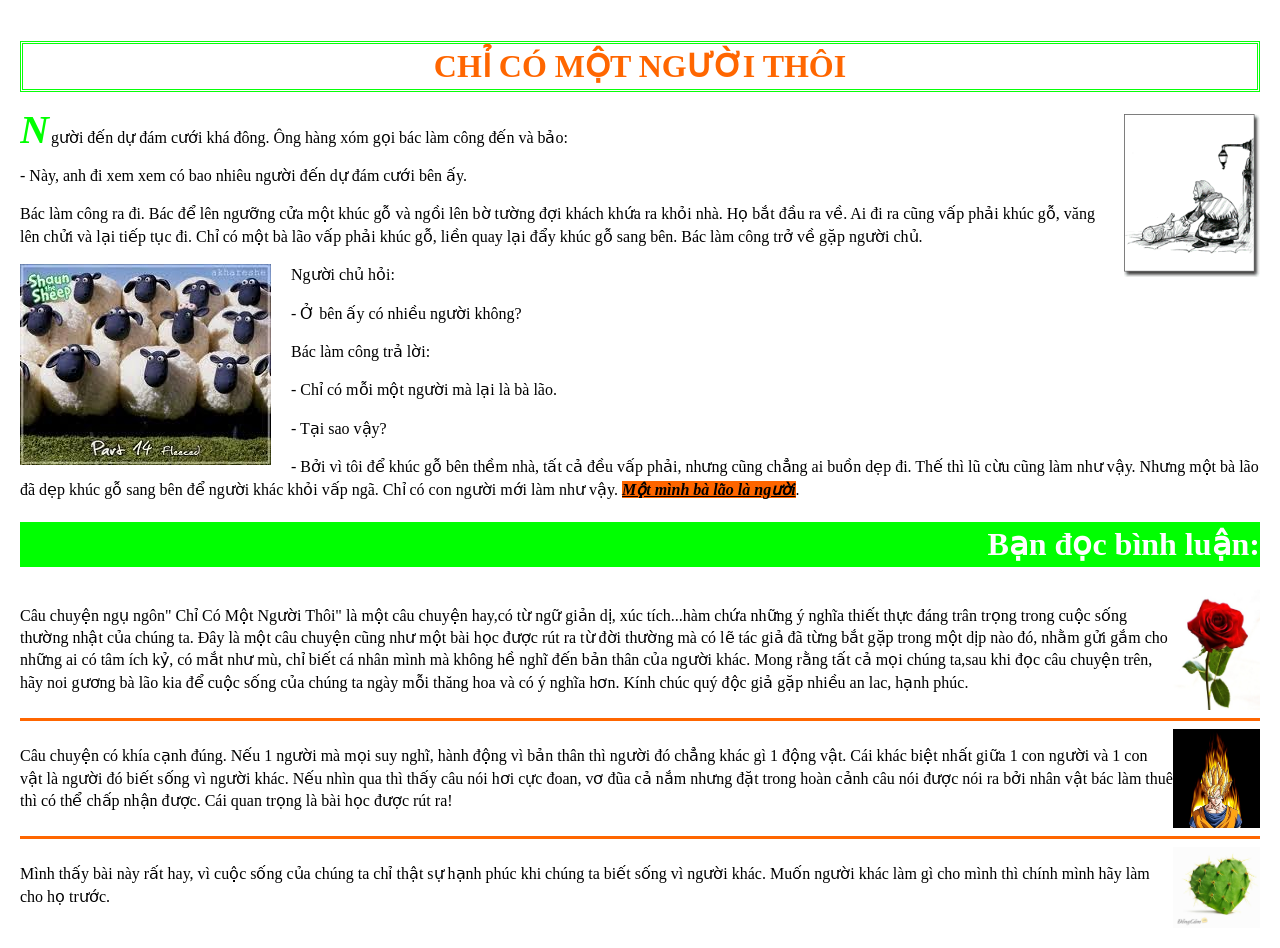
==== 4 - TruyenNguNgon/index.html @ d03a56d9 "submit task 4: TruyenNguNgon" ====
<!DOCTYPE html>
<html lang="vi">

<head>
    <meta charset="UTF-8">
    <meta name="viewport" content="width=device-width, initial-scale=1.0">
    <title>Truyện ngụ ngôn: Chỉ Có Một Người Thôi</title>
    <link rel="stylesheet" href="style.css">
</head>

<body>
    <div class="container">
        <div class="content">
            <h1 class="content__title">CHỈ CÓ MỘT NGƯỜI THÔI</h1>
            <div class="content-body">
                <img class="content-body__image content-body__image--first" src="hinh/ChiCoMotNguoiThoi.gif"
                    alt="Chỉ có một người">
                <p class="content-body__paragraph content-body__paragraph--first">Người đến dự đám cưới khá đông. Ông hàng xóm gọi bác làm công đến và bảo:
                </p>
                <p class="content-body__paragraph">- Này, anh đi xem xem có bao nhiêu người đến dự đám cưới bên ấy.</p>
                <p class="content-body__paragraph">Bác làm công ra đi. Bác để lên ngưỡng cửa một khúc gỗ và ngồi lên bờ
                    tường đợi khách khứa ra khỏi nhà. Họ bắt đầu ra về. Ai đi ra cũng vấp phải khúc gỗ, văng lên
                    chửi và lại tiếp tục đi. Chỉ có một bà lão vấp phải khúc gỗ, liền quay lại đẩy khúc gỗ sang bên.
                    Bác làm công trở về gặp người chủ.</p>
                <img class="content-body__image content-body__image--second" src="hinh/bay-cuu.jpg" alt="bầy cừu">
                <p class="content-body__paragraph">Người chủ hỏi:</p>
                <p class="content-body__paragraph">- Ở bên ấy có nhiều người không?</p>
                <p class="content-body__paragraph">Bác làm công trả lời:</p>
                <p class="content-body__paragraph">- Chỉ có mỗi một người mà lại là bà lão.</p>
                <p class="content-body__paragraph">- Tại sao vậy?</p>
                <p class="content-body__paragraph">
                    - Bởi vì tôi để khúc gỗ bên thềm nhà, tất cả đều vấp phải, nhưng
                    cũng chẳng ai buồn dẹp đi. Thế thì lũ cừu cũng làm như vậy. Nhưng một bà lão đã dẹp khúc gỗ sang
                    bên để người khác khỏi vấp ngã. Chỉ có con người mới làm như vậy.
                    <span class="content-body__paragraph--highlight">Một mình bà lão là người</span>.
                </p>
            </div>
        </div>
        <div class="comment">
            <h1 class="comment__title">Bạn đọc bình luận:</h1>
            <div class="comment__body">
                <div class="comment-paragraph">
                    <p class="comment-paragraph__content">Câu chuyện ngụ ngôn" Chỉ Có Một Người Thôi" là một câu chuyện
                        hay,có từ ngữ giản dị, xúc tích...hàm chứa những ý nghĩa thiết thực đáng trân trọng trong cuộc
                        sống thường nhật của chúng ta. Đây là một câu chuyện cũng như một bài học được rút ra từ đời
                        thường mà có lẽ tác giả đã từng bắt gặp trong một dịp nào đó, nhằm gửi gắm cho những ai có tâm
                        ích kỷ, có mắt như mù, chỉ biết cá nhân mình mà không hề nghĩ đến bản thân của người khác. Mong
                        rằng tất cả mọi chúng ta,sau khi đọc câu chuyện trên, hãy noi gương bà lão kia để cuộc sống của
                        chúng ta ngày mỗi thăng hoa và có ý nghĩa hơn. Kính chúc quý độc giả gặp nhiều an lac, hạnh
                        phúc.</p>
                    <img class="comment-paragraph__image" src="hinh/rose.png" alt="rose">
                </div>
                <hr class="comment__divider">
                <div class="comment-paragraph">
                    <p class="comment-paragraph__content">Câu chuyện có khía cạnh đúng. Nếu 1 người mà mọi suy nghĩ,
                        hành động vì bản thân thì người đó chẳng khác gì 1 động vật. Cái khác biệt nhất giữa 1 con người
                        và 1 con vật là người đó biết sống vì người khác. Nếu nhìn qua thì thấy câu nói hơi cực đoan, vơ
                        đũa cả nắm nhưng đặt trong hoàn cảnh câu nói được nói ra bởi nhân vật bác làm thuê thì có thể
                        chấp nhận được. Cái quan trọng là bài học được rút ra!</p>
                    <img class="comment-paragraph__image" src="hinh/songoku.gif" alt="Songoku">
                </div>
                <hr class="comment__divider">
                <div class="comment-paragraph">
                    <p class="comment-paragraph__content">Mình thấy bài này rất hay, vì cuộc sống của chúng ta chỉ thật
                        sự hạnh phúc khi chúng ta biết sống vì người khác. Muốn người khác làm gì cho mình thì chính
                        mình hãy làm cho họ trước.</p>
                    <img class="comment-paragraph__image" src="hinh/xuongrongtinhyeu.jpg" alt="Xương rồng tình yêu">
                </div>
            </div>
        </div>
    </div>
</body>

</html>
---- 4 - TruyenNguNgon/style.css ----
body {
  font-family: Times New Roman, Helvetica, sans-serif;
  line-height: 1.4;
  margin: 20px;
  color: #000;
}

.container {
    overflow: hidden;
}


.content__title {
    border-style: double;
    border-color: #08FF09;
    text-align: center;
    color: #FF6600;
}


.content-body__image--first { 
    float:right;
    width: 11%;
    margin-left: 10px;
    margin-bottom: 10px;
}

.content-body__paragraph--first::first-letter {
    font-size: 2.5em;
    color: #00ff00;         
    font-style: italic;     
    font-weight: bold;               
    line-height: 0.8;       
     margin-right: 2px;
}

.content-body__image--second {
  float: left;
  margin-right: 20px;
  margin-bottom: 10px;
}

.content-body__paragraph--highlight {
    font-weight: bold;
    font-style: italic;
    text-decoration: underline;
    background-color: #FE6500;
    
}

.comment__title {
    background-color: #00FF01;
    color: #FFFFFF;
    text-align: right;
}

.comment-paragraph {
    display: flex;
    justify-content: space-between;
}

.comment-paragraph__image {
    width: 7%;
}

.comment__divider {
    border: none;
    border-top: 3px solid #FF6600;
}
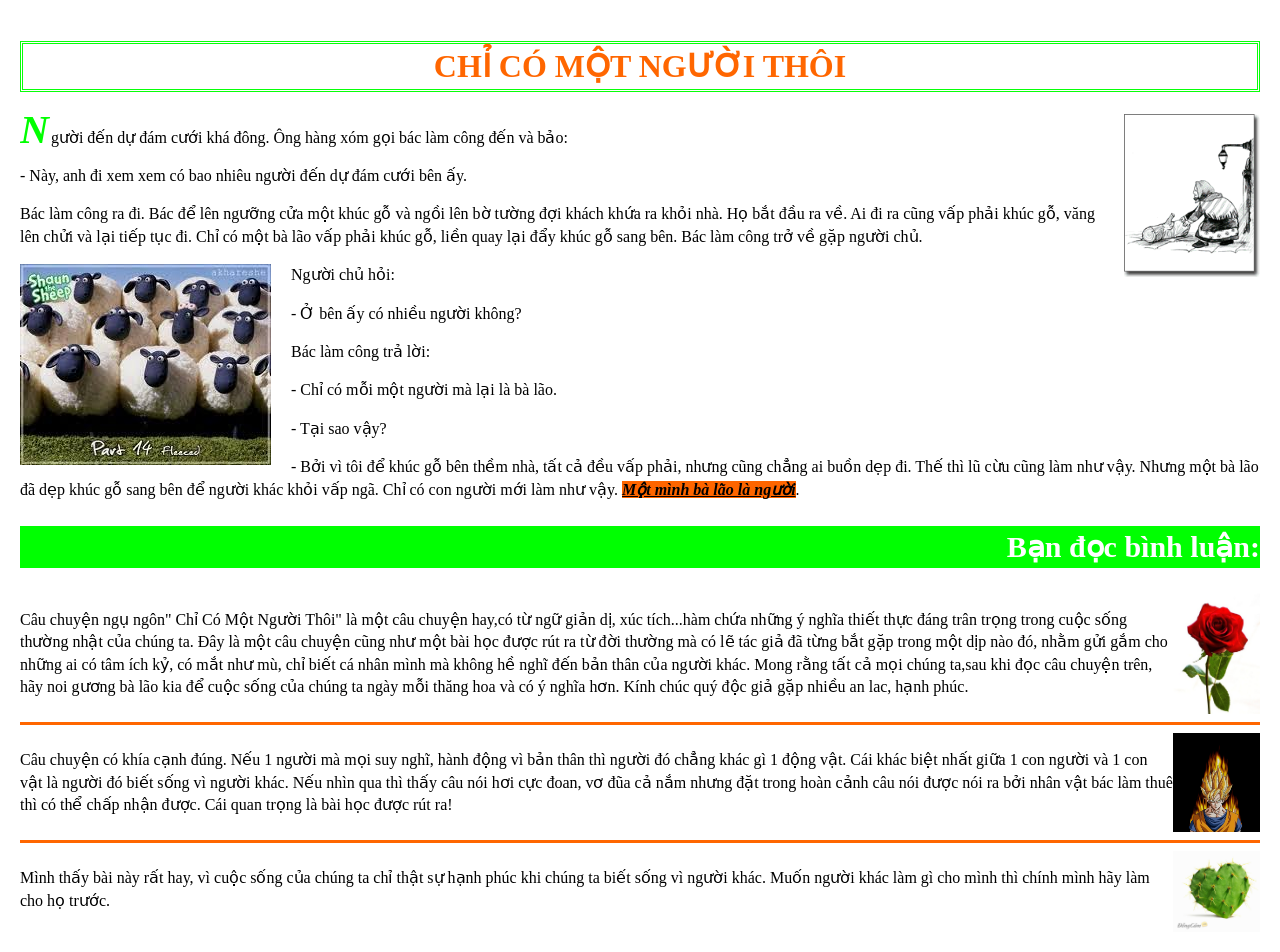
==== commit 49483418: "update code for task 4" ====
--- a/4 - TruyenNguNgon/index.html
+++ b/4 - TruyenNguNgon/index.html
@@ -37,7 +37,7 @@
             </div>
         </div>
         <div class="comment">
-            <h1 class="comment__title">Bạn đọc bình luận:</h1>
+            <h2 class="comment__title">Bạn đọc bình luận:</h2>
             <div class="comment__body">
                 <div class="comment-paragraph">
                     <p class="comment-paragraph__content">Câu chuyện ngụ ngôn" Chỉ Có Một Người Thôi" là một câu chuyện
--- a/4 - TruyenNguNgon/style.css
+++ b/4 - TruyenNguNgon/style.css
@@ -1,5 +1,5 @@
 body {
-  font-family: Times New Roman, Helvetica, sans-serif;
+  font-family: "Times New Roman", Times, serif;
   line-height: 1.4;
   margin: 20px;
   color: #000;
@@ -52,6 +52,7 @@
     background-color: #00FF01;
     color: #FFFFFF;
     text-align: right;
+    font-size: 30px;
 }
 
 .comment-paragraph {
